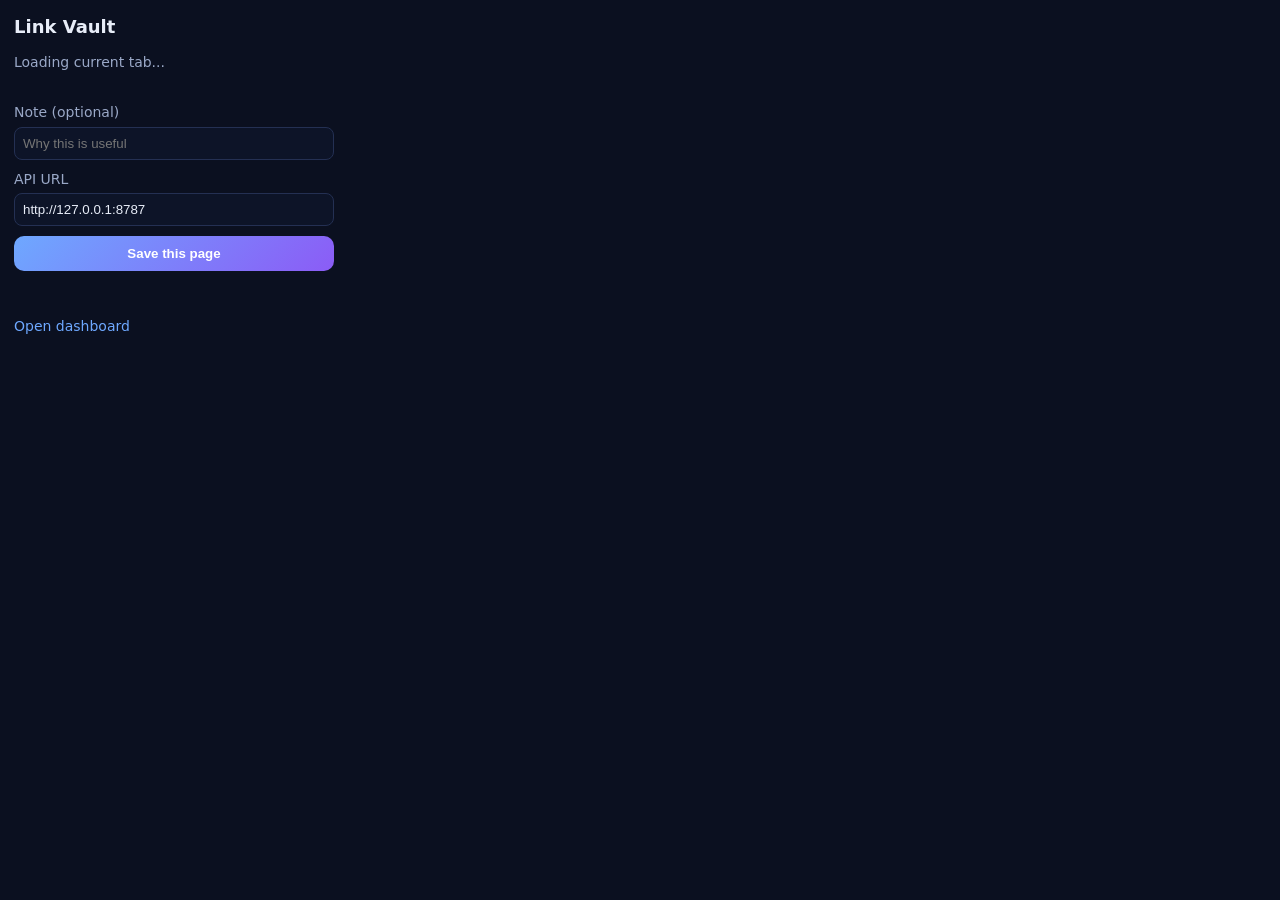
==== extension/popup.html @ b8b97b3b "code files" ====
<!DOCTYPE html>
<html lang="en">
  <head>
    <meta charset="UTF-8" />
    <title>Link Vault</title>
    <link rel="stylesheet" href="popup.css" />
  </head>
  <body>
    <h1>Link Vault</h1>
    <p id="pageTitle" class="page-title">Loading current tab...</p>
    <label>
      Note (optional)
      <input id="note" type="text" placeholder="Why this is useful" />
    </label>
    <label>
      API URL
      <input id="apiUrl" type="text" value="http://127.0.0.1:8787" />
    </label>
    <button id="saveBtn" class="primary">Save this page</button>
    <p id="status"></p>
    <a id="openDashboard" href="http://127.0.0.1:8787" target="_blank">Open dashboard</a>
    <script src="popup.js"></script>
  </body>
</html>
---- extension/popup.css ----
body {
  width: 320px;
  margin: 0;
  padding: 14px;
  font: 14px/1.4 system-ui, sans-serif;
  color: #e8edf8;
  background: #0b1020;
}

h1 {
  margin: 0 0 8px;
  font-size: 18px;
}

.page-title {
  color: #9aa8c7;
  min-height: 36px;
}

label {
  display: block;
  margin: 10px 0;
  color: #9aa8c7;
}

input {
  width: 100%;
  margin-top: 4px;
  box-sizing: border-box;
  border: 1px solid #243053;
  background: #0d1428;
  color: #e8edf8;
  border-radius: 8px;
  padding: 8px;
}

button.primary {
  width: 100%;
  border: 0;
  border-radius: 10px;
  padding: 10px;
  font-weight: 600;
  color: white;
  background: linear-gradient(135deg, #6ea8ff, #8b5cf6);
  cursor: pointer;
}

#status {
  min-height: 18px;
  color: #9aa8c7;
}

#status.ok {
  color: #34d399;
}

#status.error {
  color: #f87171;
}

a {
  color: #6ea8ff;
  text-decoration: none;
}
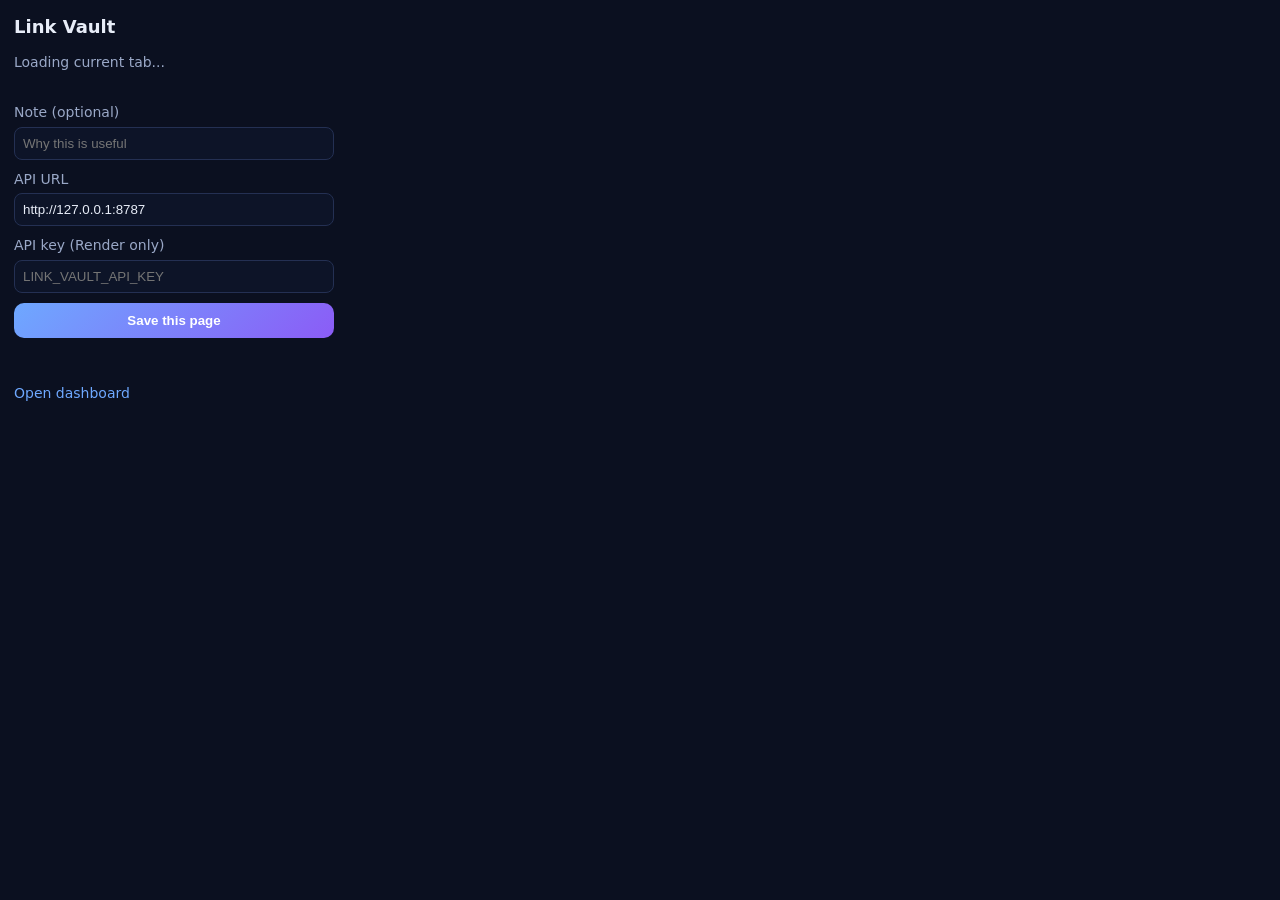
==== commit 1d86881a: "deployment changes Signed-off-by: Sahil Faizal <sahil.faizal@amd.com>" ====
--- a/extension/popup.html
+++ b/extension/popup.html
@@ -16,6 +16,10 @@
       API URL
       <input id="apiUrl" type="text" value="http://127.0.0.1:8787" />
     </label>
+    <label>
+      API key (Render only)
+      <input id="apiKey" type="password" placeholder="LINK_VAULT_API_KEY" />
+    </label>
     <button id="saveBtn" class="primary">Save this page</button>
     <p id="status"></p>
     <a id="openDashboard" href="http://127.0.0.1:8787" target="_blank">Open dashboard</a>
